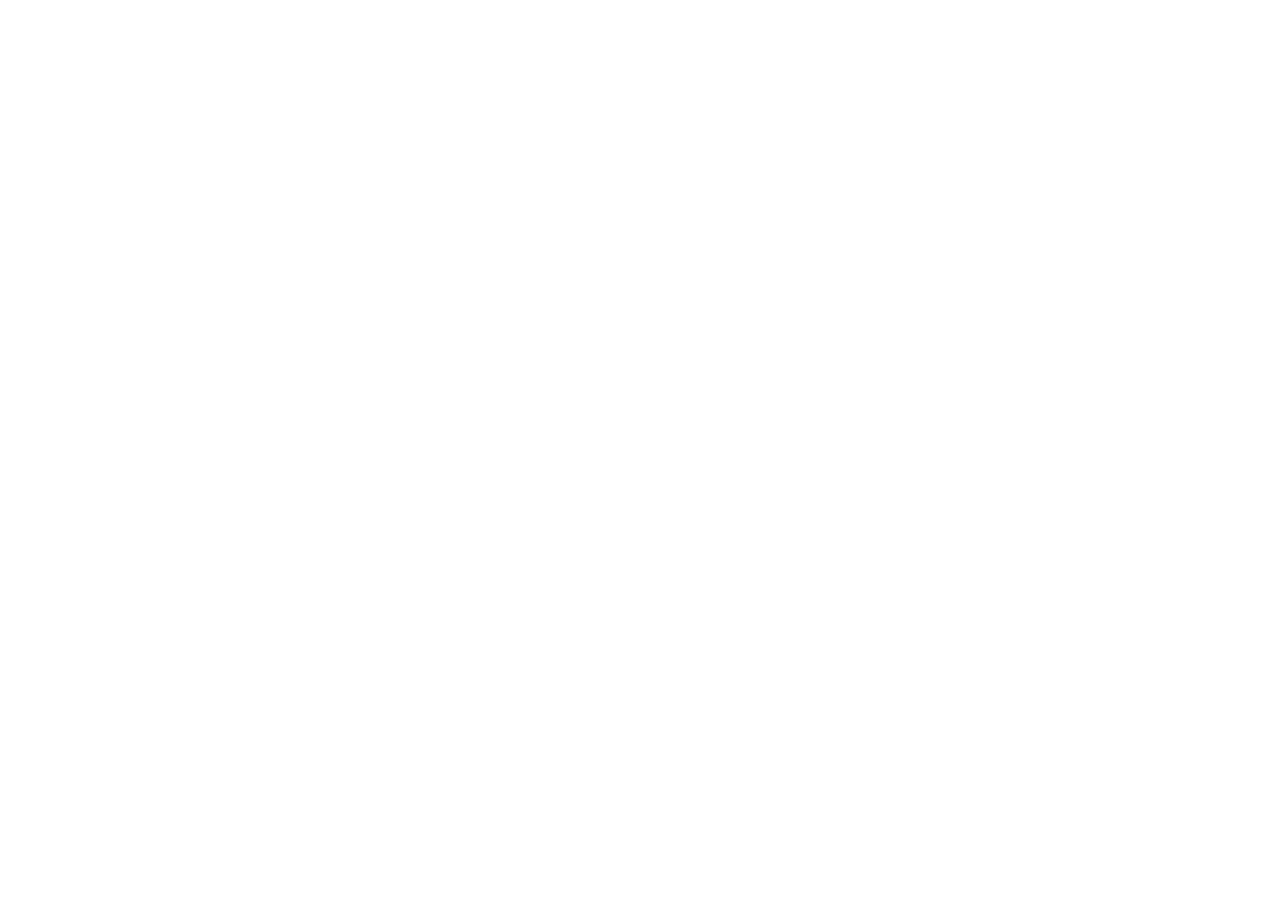
==== html/other-room.html @ b4f2739c "html folder added" ====
<!DOCTYPE html>
<html lang="en">
<head>
    <meta charset="UTF-8">
    <meta name="viewport" content="width=device-width, initial-scale=1.0">
    <title>The Other Room</title>
    <link href="./css/basic-page.css" rel="stylesheet"/>
</head>
<body>
    
</body>
</html>
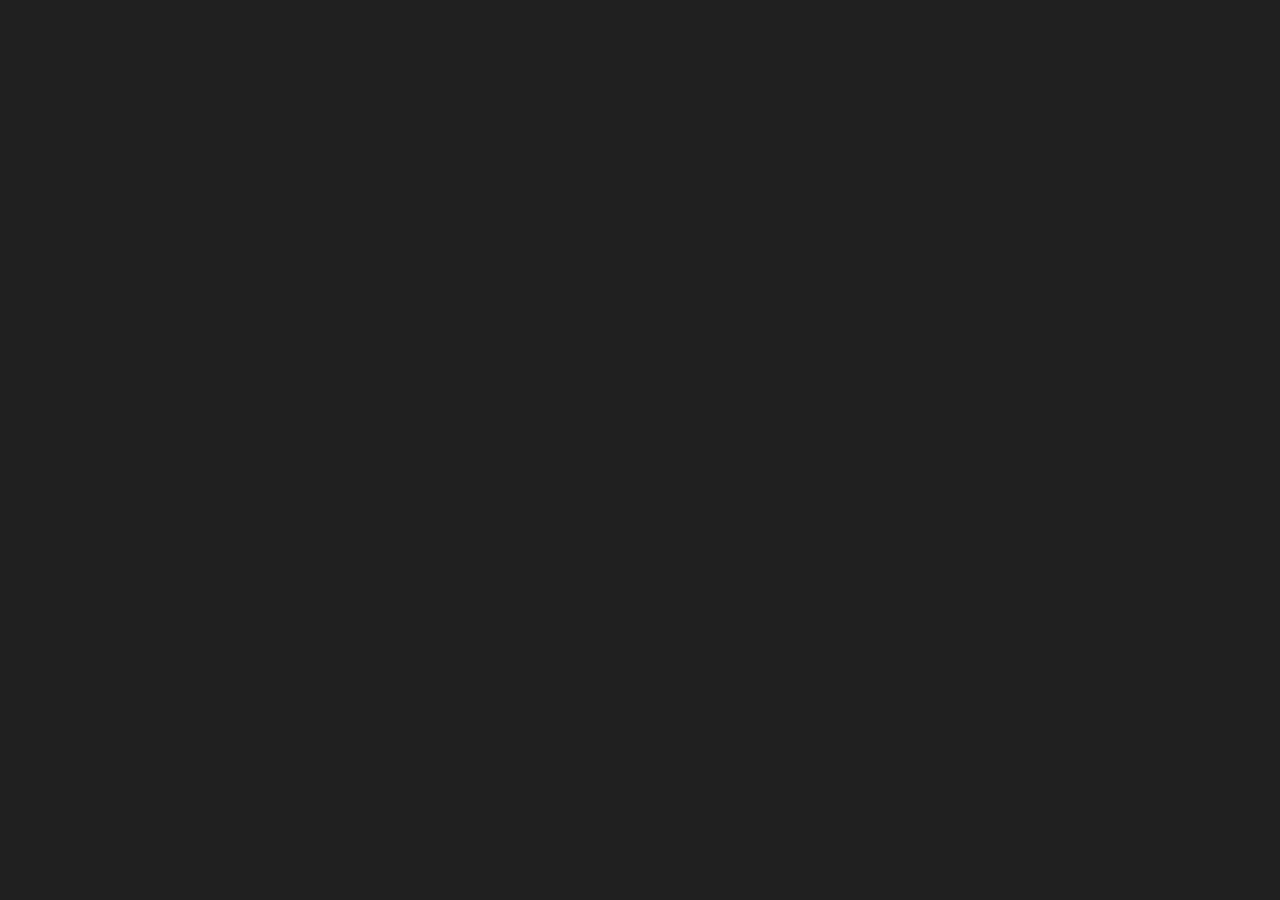
==== commit 55d7f492: "sneaky sneaky" ====
--- a/html/other-room.html
+++ b/html/other-room.html
@@ -4,7 +4,7 @@
     <meta charset="UTF-8">
     <meta name="viewport" content="width=device-width, initial-scale=1.0">
     <title>The Other Room</title>
-    <link href="./css/basic-page.css" rel="stylesheet"/>
+    <link href="../css/basic-page.css" rel="stylesheet"/>
 </head>
 <body>
     
--- a/css/basic-page.css
+++ b/css/basic-page.css
@@ -0,0 +1,17 @@
+@charset "UTF-8";
+
+/*background stuff*/
+ body {
+    background-color: rgb(32,32,32);
+}
+
+/*door setting*/
+div.button a{
+    color: rgb(245, 245, 245) ;
+    background-color: red;
+    margin-left: 200px;
+    margin-top: 300px;
+    width: 75px;
+    cursor: help;
+    text-decoration: none;
+}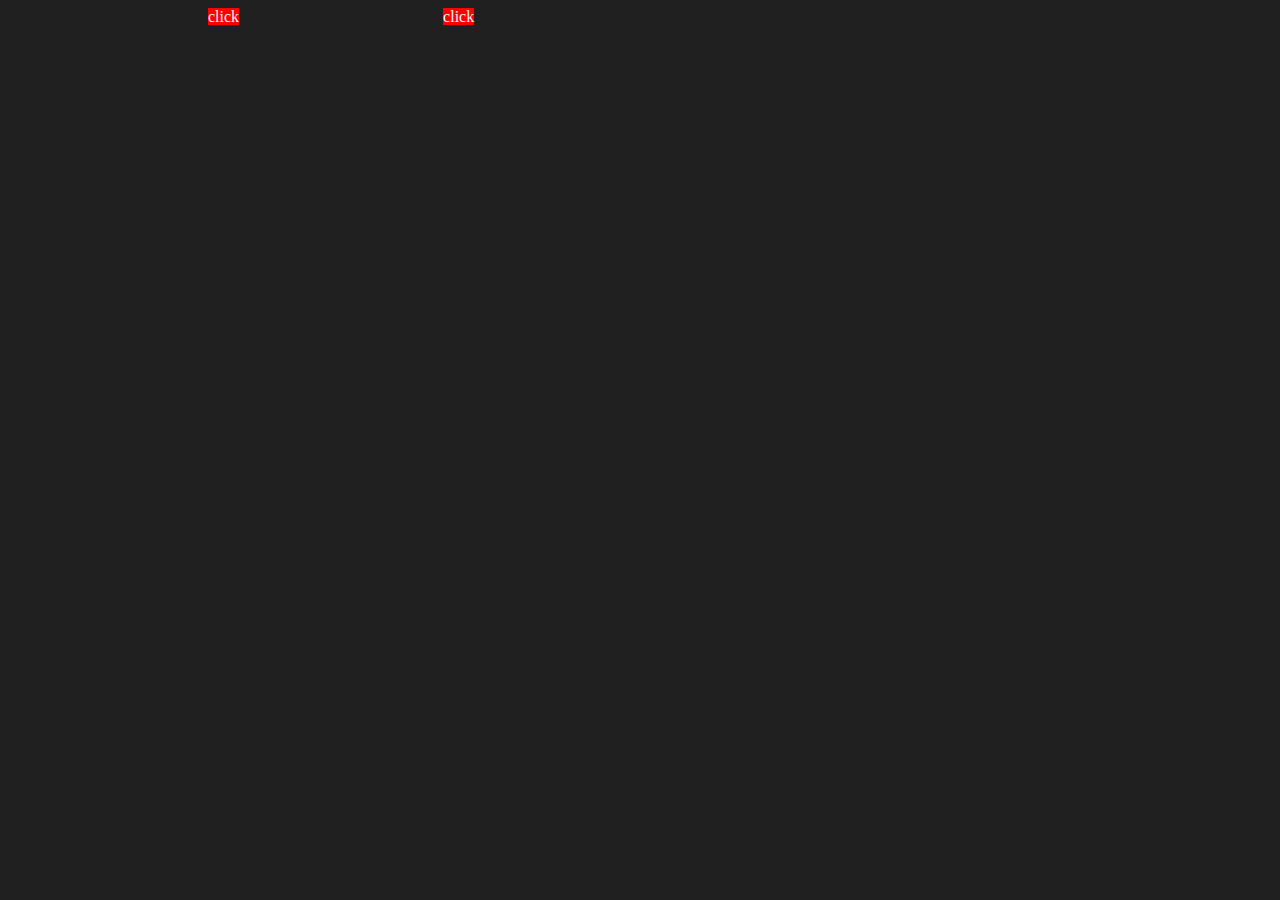
==== commit 96ad211a: "rooms added buttons" ====
--- a/html/other-room.html
+++ b/html/other-room.html
@@ -7,6 +7,10 @@
     <link href="../css/basic-page.css" rel="stylesheet"/>
 </head>
 <body>
+    <div class="button">
+        <a href="./html/other-rooom.html">click</a>
     
+        <a href="./html/other-room.html">click</a>
+    </div>
 </body>
 </html>